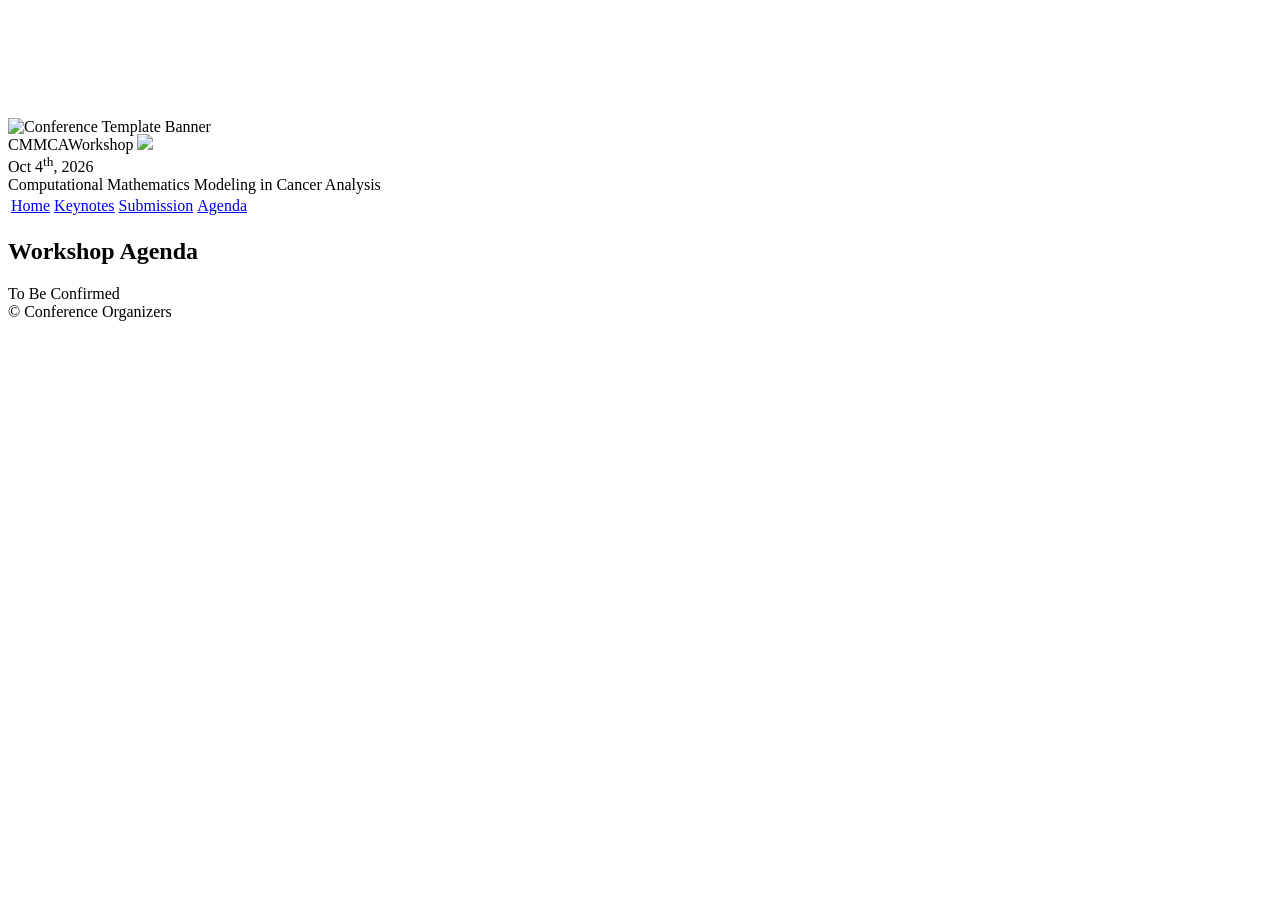
==== agenda/index.html @ 87aa9687 "update banner" ====
<!DOCTYPE html>
<html lang='en'>

<head>
    <base href="..">
    <link rel="shortcut icon" type="image/png" href="assets/favicon.png"/>
    <link rel="stylesheet" type="text/css" media="all" href="assets/main.css"/>
    <meta name="description" content="MICCAI 2026 Computational Mathematics Modeling in Cancer Analysis Workshop">
    <meta name="resource-type" content="document">
    <meta name="distribution" content="global">
    <meta name="KeyWords" content="Conference">
    <title>2026 CMMCA Workshop</title>
</head>

<body>

    <div class="banner">
        <img src="assets/new/banner_optimized.jpg" alt="Conference Template Banner" style="width: 100%;margin-top: 110px;">
        <div class="top-left">
            <span class="title1">CMMCA</span><span class="title2">Workshop</span> <img src="assets/new/miccai2026-logo.png" style="width: 20%;margin-top: -40px;">
        </div>
        <div class="bottom-right">
            Oct 4<sup>th</sup>, 2026
            <br>
            Computational Mathematics Modeling in Cancer Analysis
        </div>
    </div>

    <table class="navigation">
        <tr>
            <td class="navigation">
                <a title="Workshop Home Page" href="index.html">Home</a>
            </td>
            <td class="navigation">
                <a title="Keynote Speakers" href="speakers/index.html">Keynotes</a> 
            </td>
            <td class="navigation">
                <a title="Register for the Workshop" href="submission/index.html">Submission</a>
            </td>
            <td class="navigation">
                <a class="current" title="Agenda of the Workshop" href="agenda/index.html">Agenda</a>
            </td>
            <td class="navigation" style="display: none;">
                <a title="Recordings of the Workshop" href="recordings/index.html">Recordings</a>
            </td>
        </tr>
    </table>


    <h2>Workshop Agenda</h2>
    <div>To Be Confirmed</div>
    <!--
    Download the agenda: <a href="assets/program.pdf">Click to download</a>
    -->   
    
    <footer>
        &copy; Conference Organizers
        <!-- &nbsp;|&nbsp; Design by <a href="https://github.com/mikepierce">Mike Pierce</a> -->
    </footer>
    
</body>
</html>
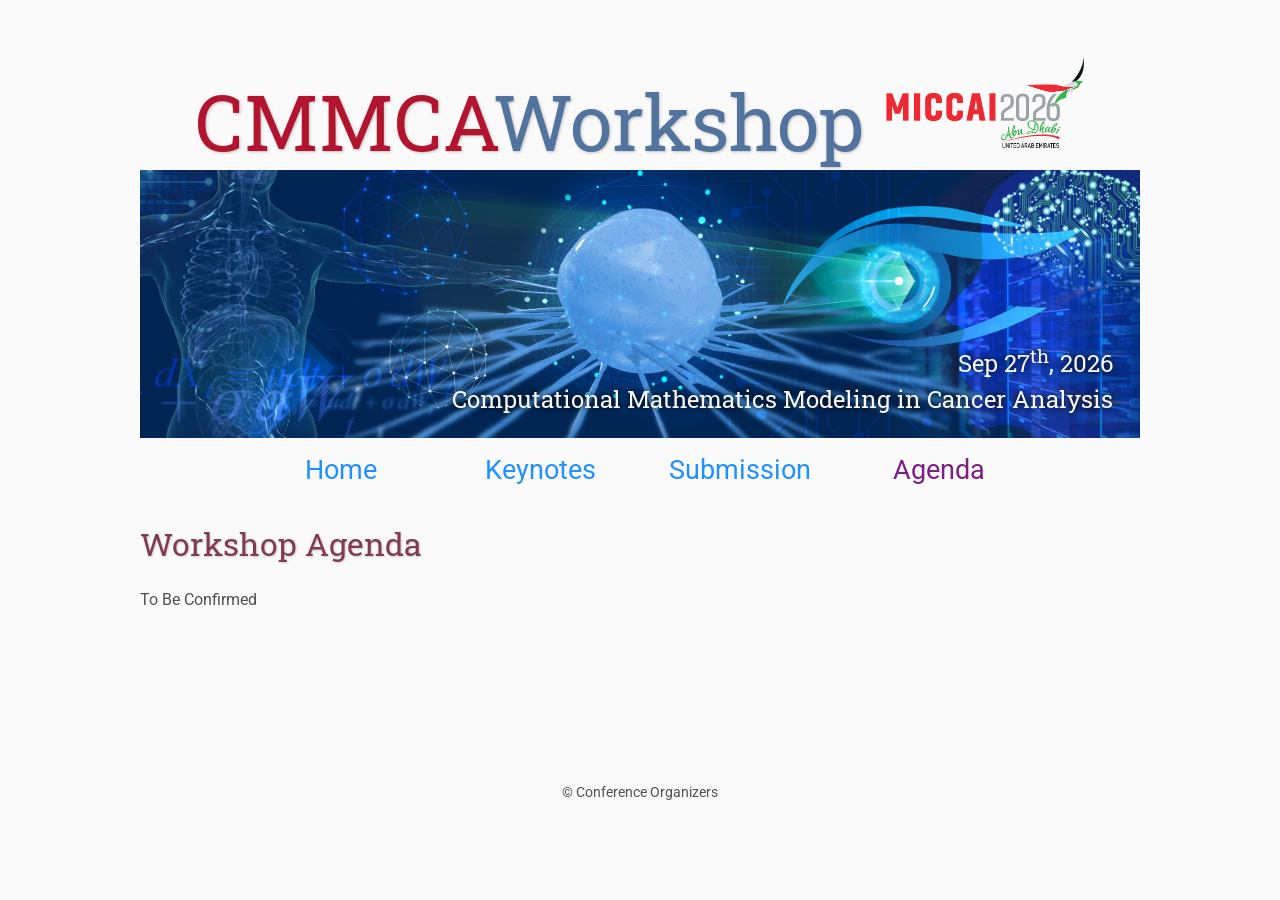
==== commit 3ef9a6d4: "Merge branch 'CMMCA:main' into main" ====
--- a/agenda/index.html
+++ b/agenda/index.html
@@ -20,7 +20,7 @@
             <span class="title1">CMMCA</span><span class="title2">Workshop</span> <img src="assets/new/miccai2026-logo.png" style="width: 20%;margin-top: -40px;">
         </div>
         <div class="bottom-right">
-            Oct 4<sup>th</sup>, 2026
+            Sep 27<sup>th</sup>, 2026
             <br>
             Computational Mathematics Modeling in Cancer Analysis
         </div>
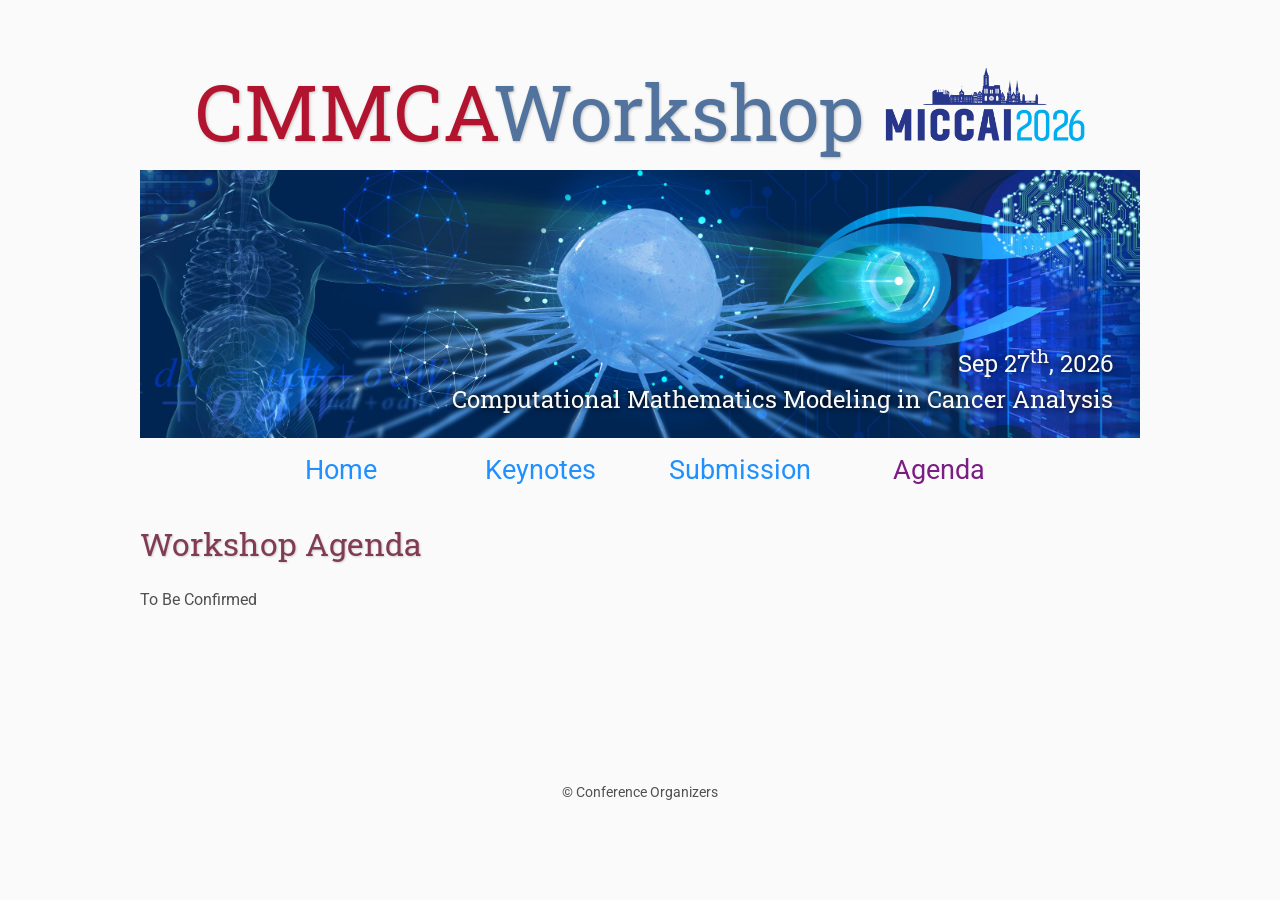
==== commit d0148467: "update logo and date" ====
--- a/agenda/index.html
+++ b/agenda/index.html
@@ -17,7 +17,7 @@
     <div class="banner">
         <img src="assets/new/banner_optimized.jpg" alt="Conference Template Banner" style="width: 100%;margin-top: 110px;">
         <div class="top-left">
-            <span class="title1">CMMCA</span><span class="title2">Workshop</span> <img src="assets/new/miccai2026-logo.png" style="width: 20%;margin-top: -40px;">
+            <span class="title1">CMMCA</span><span class="title2">Workshop</span> <img src="assets/new/new-miccai2026-logo.png" style="width: 20%;margin-top: -40px;">
         </div>
         <div class="bottom-right">
             Sep 27<sup>th</sup>, 2026
